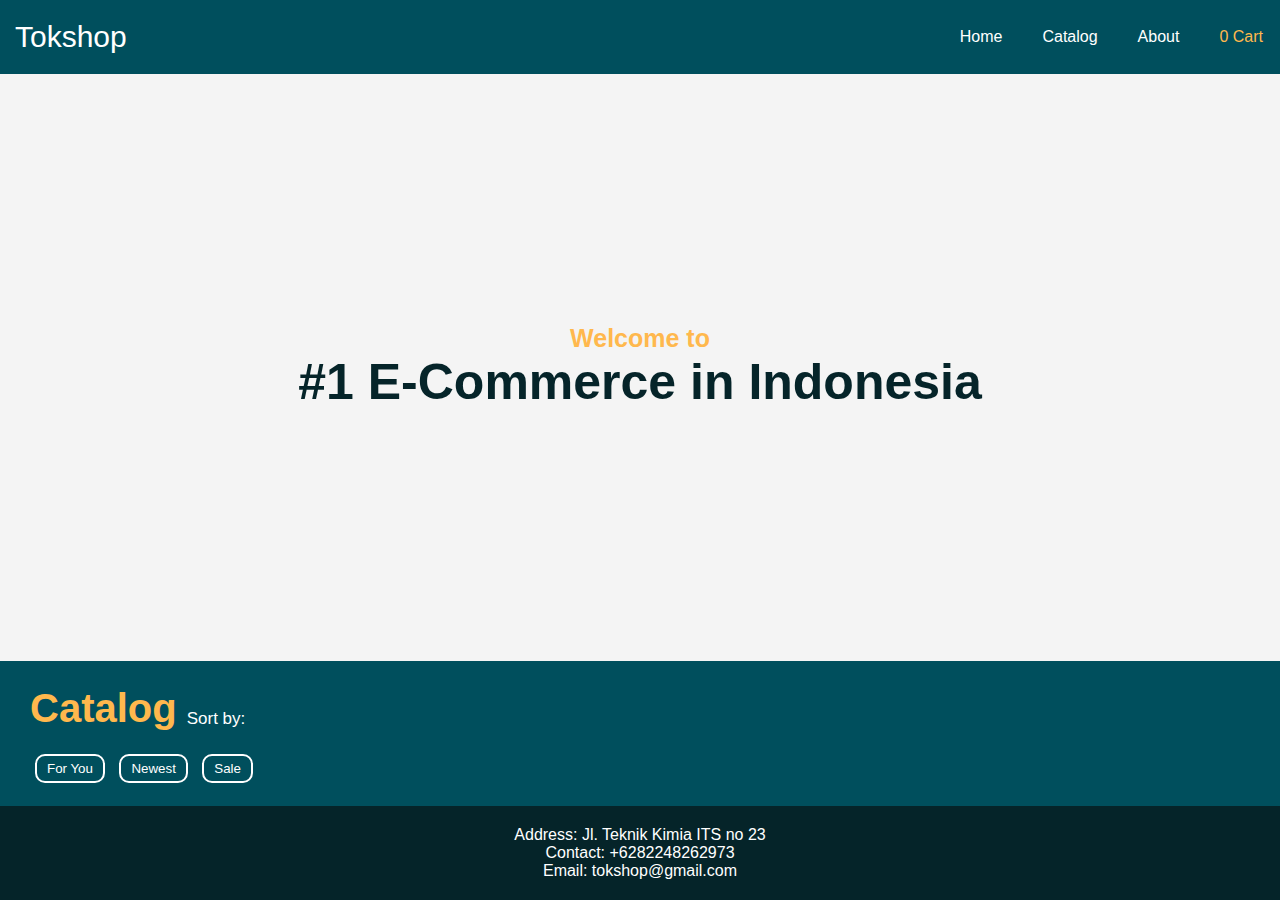
==== src code/index.html @ e5f9ef6a "first commit" ====
<!DOCTYPE html>
<html lang="en">
<head>
    <meta charset="UTF-8">
    <meta name="viewport" content="width=device-width, initial-scale=1.0">
    <title>Tokshop - E-Commerce</title>
    <link rel="stylesheet" href="styles.css">
</head>
<body>
    <header>
        <nav>
            <div class="logo">Tokshop</div>
            <ul>
                <li><a href="#home">Home</a></li>
                <li><a href="#catalog">Catalog</a></li>
                <li><a href="#about">About</a></li>
                <div class="cart">
                <span id="cart-count">0</span> Cart
            </div>
            </ul>
        </nav>
    </header>
    <main id="main-content">
        <section class="welcome-section" id="home">
            <h3 class="depan1">Welcome to</h3>
            <h1 class="depan2">#1 E-Commerce in Indonesia</h1>
        </section>

        <section class="catalog-section" id="catalog">
            <section class="catalog-text">
                <h2 class="catalog1">Catalog</h2>
                <h3 class="catalog2">Sort by:</h3>
            </section>
            <div id="filters">
                <button class="filter" id="filter-for-you">For You</button>
                <button class="filter" id="filter-newest">Newest</button>
                <button class="filter" id="filter-sale">Sale</button>
            </div>
            <div id="products-container">
                <!-- Produk akan dimasukkan di sini menggunakan JavaScript -->
            </div>
        </section>

        <section id="cart-page" style="display:none;">
            <h2>Your Cart</h2>
            <div id="cart-items"></div>
            <div>Total Product: <span id="total-products">0</span></div>
            <div>Total Price: Rp. <span id="total-price">0</span></div>
            <button id="checkout-btn">Checkout</button>
        </section>
    </main>

<section id="about">
    <footer>
        <div>Address: Jl. Teknik Kimia ITS no 23</div>
        <div>Contact: +6282248262973</div>
        <div>Email: tokshop@gmail.com</div>
    </footer>
</section>
    <script src="script.js"></script>
</body>
</html>
---- src code/styles.css ----
* {
    margin: 0;
    padding: 0;
    box-sizing: border-box;
}

html {
    scroll-behavior: smooth;
}

body {
    font-family: Arial, sans-serif;
    background-color: #f4f4f4;
}

header {



    nav {
        z-index: 1000;
        background-color: #004f5d;
        margin: 0;
        padding: 20px 15px 20px 15px;
        box-sizing: border-box;
        display: flex;
        justify-content: space-between;
        align-items: center;
    }
    
    body {
        font-family: Arial, sans-serif;
        background-color: #f4f4f4;
    }
    
    nav .logo {
        color: #fff;
        font-size: 30px;
        font-weight: 400;
    }

    .cart {
        color: #ffb84d;
        cursor: pointer;
        margin-right: 2px;
    }
    
    main {
        padding: 20px;
    }
    
    #catalog {
        margin-top: 20px;
    }
    
    #products-container {
        display: flex;
        flex-wrap: wrap;
        gap: 20px;
    }
    
    .product {
        background-color: #fff;
        padding: 10px;
        border-radius: 5px;
        box-shadow: 0px 0px 10px rgba(0, 0, 0, 0.1);
        width: 200px;
    }
    
    .product img {
        width: 100%;
        height: 150px;
        object-fit: cover;
    }
    
    footer {
        background-color: #004f5d;
        color: #fff;
        padding: 20px;
        text-align: center;
    }
}

.depan1 {
    color: #ffb84d;
    font-size: 25px;
}

.depan2 {
    color: #052429;
    font-size: 50px;
}

nav ul {
    list-style: none;
    display: flex;
    gap: 40px;
}

nav ul li a {
    color: #fff;
    text-decoration: none;
}

.cart {
    color: #ffb84d;
    cursor: pointer;
}

.welcome-section {
    padding: 250px 20px;
    text-align: center;
    justify-content: center;
    align-items: center;
}

main {
    padding: 0;
}

.catalog-section {
    padding: 15px 30px 15px 30px;
    background-color: #004f5d;
}

.catalog-text {
    display: flex;
}

.catalog1 {
    color:#ffb84d;
    font-size: 40px;
    padding: 10px 0 15px 0;
}

.catalog2 {
    color:#ffffff;
    font-size: 17px;
    font-weight: 100;
    padding: 33px 0 3px 10px;
}

.filter {
    color: white;
    border: 2px solid white;
    border-radius: 10px;
    background-color: #004f5d;
    padding: 5px 10px 5px 10px;
    margin: 8px 5px 8px 5px;
    cursor: pointer;
    pointer-events: auto;
    transition: background-color 0.5 ease;
}

.filter:hover {
    background-color: #ffb84d;
    color: #052429;
}

#products-container {
    display: flex;
    flex-wrap: wrap;
    gap: 20px;
}

.product {
    background-color: #fff;
    padding: 10px;
    border-radius: 5px;
    box-shadow: 0px 0px 10px rgba(0, 0, 0, 0.1);
    width: 200px;
}

.product img {
    width: 100%;
    height: 150px;
    object-fit: cover;
}

footer {
    background-color: #052429;
    color: #fff;
    padding: 20px;
    text-align: center;
}
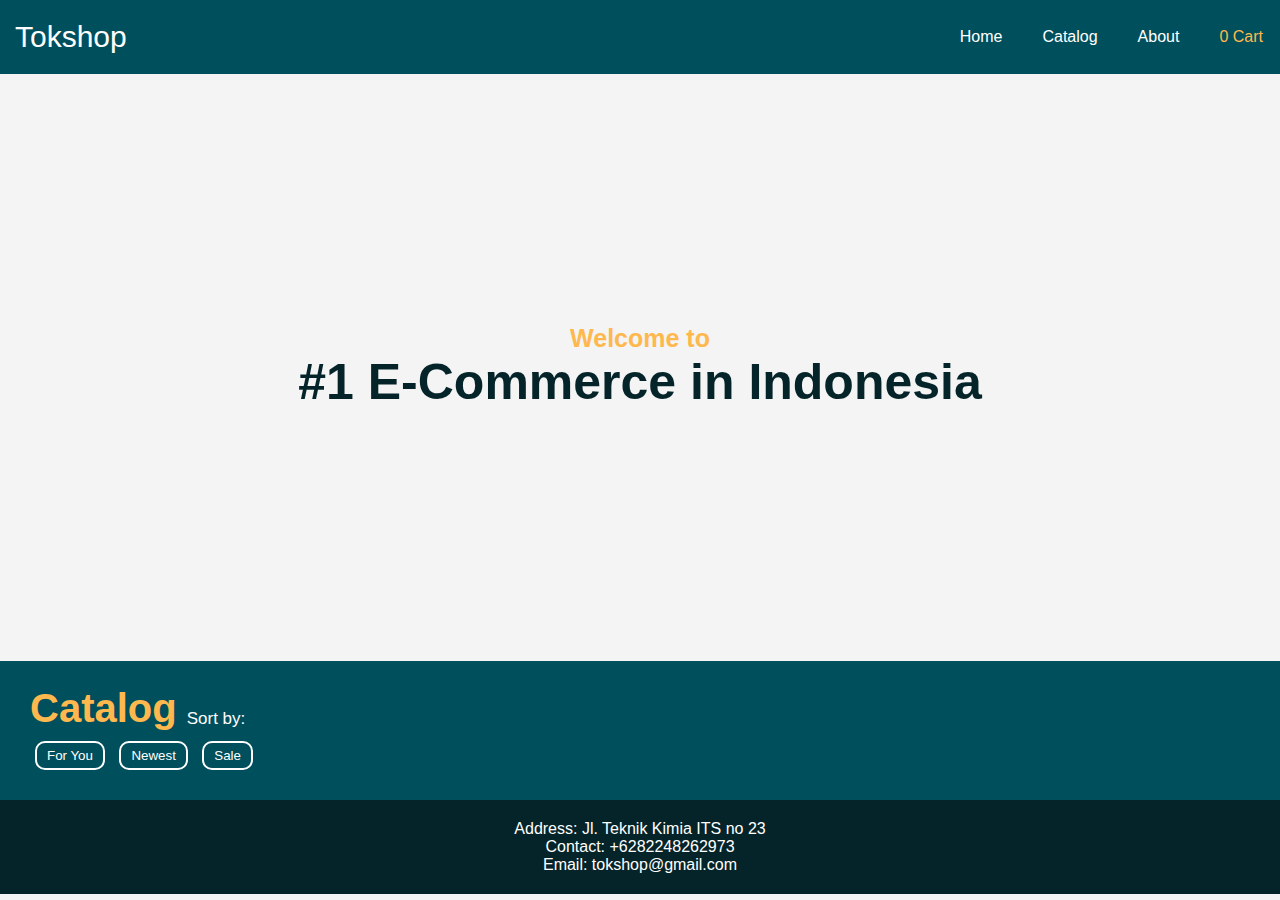
==== commit 997f54bf: "update filter" ====
--- a/src code/index.html
+++ b/src code/index.html
@@ -8,14 +8,15 @@
 </head>
 <body>
     <header>
-        <nav>
+        <nav class="nav">
             <div class="logo">Tokshop</div>
             <ul>
                 <li><a href="#home">Home</a></li>
                 <li><a href="#catalog">Catalog</a></li>
                 <li><a href="#about">About</a></li>
                 <div class="cart">
-                <span id="cart-count">0</span> Cart
+                <span id="cart-count">0 </span>
+                <a class="cart-text" href="cart.html"> Cart </a>
             </div>
             </ul>
         </nav>
@@ -40,15 +41,9 @@
                 <!-- Produk akan dimasukkan di sini menggunakan JavaScript -->
             </div>
         </section>
+    </main>
 
-        <section id="cart-page" style="display:none;">
-            <h2>Your Cart</h2>
-            <div id="cart-items"></div>
-            <div>Total Product: <span id="total-products">0</span></div>
-            <div>Total Price: Rp. <span id="total-price">0</span></div>
-            <button id="checkout-btn">Checkout</button>
-        </section>
-    </main>
+<!-- Tinggal nambahin bagian JS nya yang kurang -->
 
 <section id="about">
     <footer>
--- a/src code/styles.css
+++ b/src code/styles.css
@@ -16,7 +16,7 @@
 header {
 
 
-
+    
     nav {
         z-index: 1000;
         background-color: #004f5d;
@@ -43,6 +43,11 @@
         color: #ffb84d;
         cursor: pointer;
         margin-right: 2px;
+    }
+
+    .cart-text {
+        color: #ffb84d;
+        text-decoration: none;
     }
     
     main {
@@ -130,7 +135,7 @@
 .catalog1 {
     color:#ffb84d;
     font-size: 40px;
-    padding: 10px 0 15px 0;
+    padding: 10px 0 10px 0;
 }
 
 .catalog2 {
@@ -146,7 +151,7 @@
     border-radius: 10px;
     background-color: #004f5d;
     padding: 5px 10px 5px 10px;
-    margin: 8px 5px 8px 5px;
+    margin: 0px 5px 15px 5px;
     cursor: pointer;
     pointer-events: auto;
     transition: background-color 0.5 ease;
@@ -160,6 +165,7 @@
 #products-container {
     display: flex;
     flex-wrap: wrap;
+    justify-content: center;
     gap: 20px;
 }
 
@@ -167,8 +173,9 @@
     background-color: #fff;
     padding: 10px;
     border-radius: 5px;
-    box-shadow: 0px 0px 10px rgba(0, 0, 0, 0.1);
+    box-shadow: 0px 0px 5px rgba(0, 0, 0, 0.5);
     width: 200px;
+    align-self: stretch;
 }
 
 .product img {
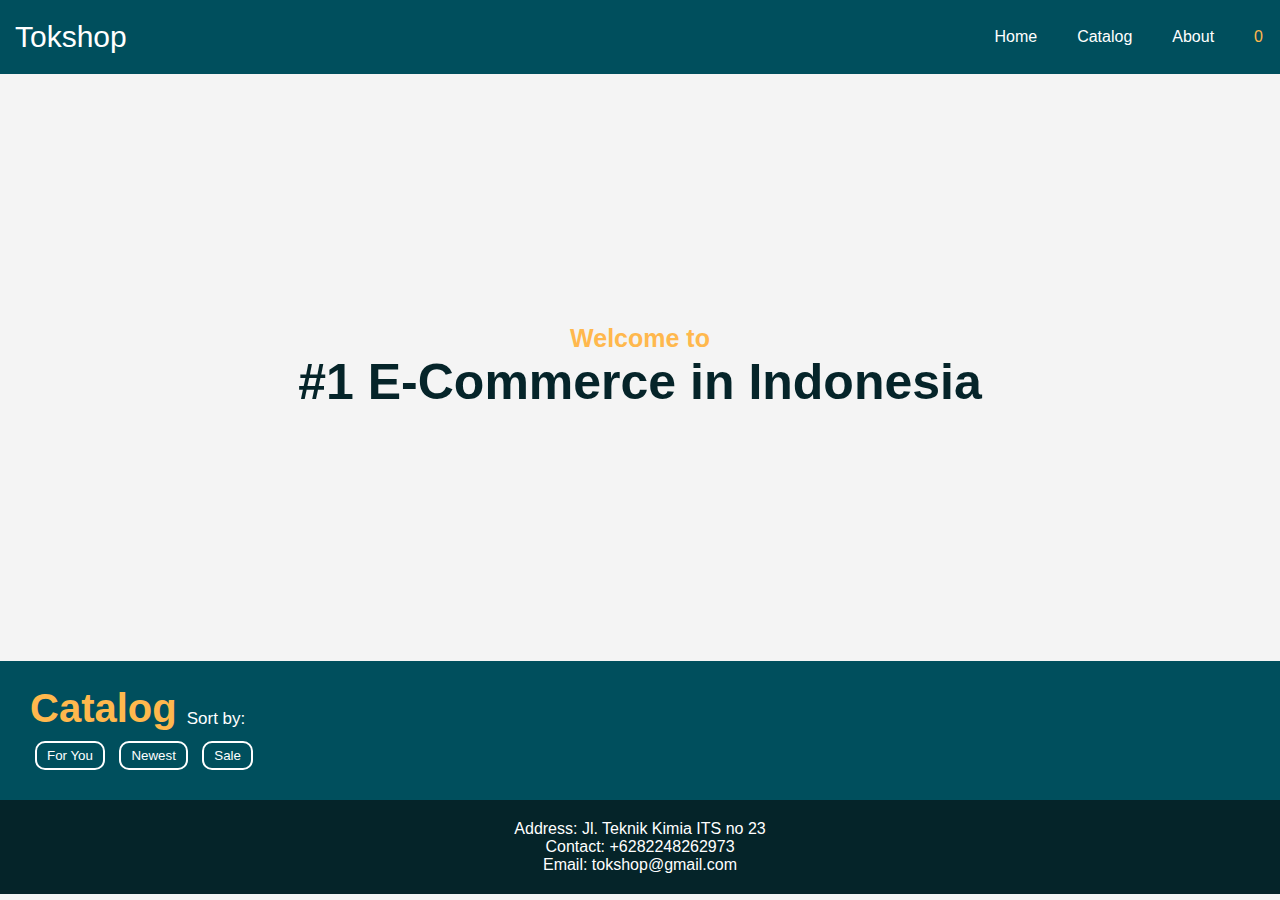
==== commit 269d8de7: "Update index.html" ====
--- a/src code/index.html
+++ b/src code/index.html
@@ -15,9 +15,9 @@
                 <li><a href="#catalog">Catalog</a></li>
                 <li><a href="#about">About</a></li>
                 <div class="cart">
-                <span id="cart-count">0 </span>
-                <a class="cart-text" href="cart.html"> Cart </a>
-            </div>
+                    <span id="cart-count">0</span>
+                   
+                </div>
             </ul>
         </nav>
     </header>
@@ -38,20 +38,17 @@
                 <button class="filter" id="filter-sale">Sale</button>
             </div>
             <div id="products-container">
-                <!-- Produk akan dimasukkan di sini menggunakan JavaScript -->
             </div>
         </section>
     </main>
 
-<!-- Tinggal nambahin bagian JS nya yang kurang -->
-
-<section id="about">
-    <footer>
-        <div>Address: Jl. Teknik Kimia ITS no 23</div>
-        <div>Contact: +6282248262973</div>
-        <div>Email: tokshop@gmail.com</div>
-    </footer>
-</section>
+    <section id="about">
+        <footer>
+            <div>Address: Jl. Teknik Kimia ITS no 23</div>
+            <div>Contact: +6282248262973</div>
+            <div>Email: tokshop@gmail.com</div>
+        </footer>
+    </section>
     <script src="script.js"></script>
 </body>
 </html>
